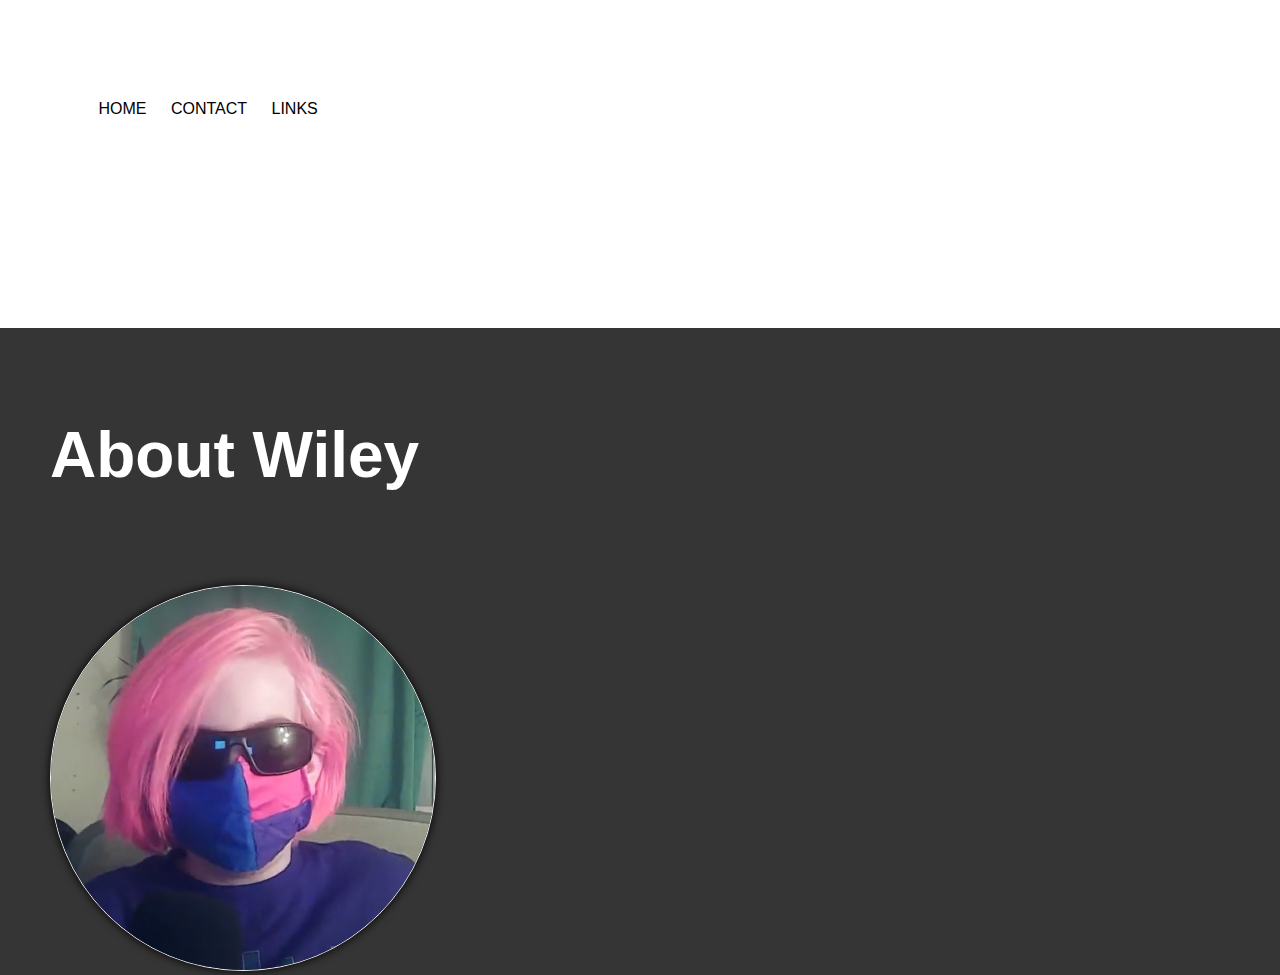
==== index.html @ 8a6e8046 "." ====
<!DOCTYPE html>
<html lang="en">
<head>
    <link rel="icon" type="image/png" href="images/logo.png"/>
    <title>Home</title>
    <link rel="stylesheet" href="style.css">
</head>
<body>
<header>
        <nav>
            <ul>
                <li class="logo"><a href="index.html"></a></li>
                <li><a href="index.html">Home</a></li>
                <li><a href="contact.html">Contact</a></li>
                <li><a href="links.html">Links</a></li>
            </ul>
        </nav>
    </header>
    <section>
        <h1 class="title">About Wiley</h1>
        <img src="images/Main Home Image.png" alt="Image of Wiley" class="homeProfileImage">
    </section>
</body>

<script src="scripts.js"></script>

</html>
---- style.css ----
/* Home Page Specifics */

.title {
    margin-top: 40px;
    font-size: 4rem;
    padding: 50px;
}

.homeProfileImage {
    width: 30%;
    height: 30%;
    margin-top: 0px;
    margin-left: 50px;
    border: 1px solid whitesmoke;
    border-radius: 50%;
    box-shadow: black 0px 0px 10px;
}

/* Body */

body {
    background :rgb(53, 53, 53);
    color: white;
    font-family: Helvetica Neue, Helvetica, Arial, sans-serif;
    margin: 0;
    padding: 0;
}

/* Header */

header {
    background-color: rgb(255, 255, 255);
    background-image: url(images/hero.jpg);
    background-size: 45%;
    background-position: center;
    background-repeat: no-repeat;
    padding: 20px 10px 210px;
    text-align: left;
}

header a {
    color: white;
    text-decoration: none;
    text-transform: uppercase;
    margin-top: 30px;
}

header .logo a {
    background-image: url(images/logo.png);
    background-size: 64px;
    background-repeat: no-repeat;
    display: inline-block;
    height: 64px;
    position: relative;
    text-indent: -9999999px;
    width: 64px;
}

/* Navigation */

nav ul {
    margin: 0;
    padding: 0;
    list-style-type: none;
}
nav li {
    display: inline-block;
    margin-right: 20px;
}

nav a {
    color: black
}
a {
    text-decoration: none;
}
a:hover {
    text-decoration: underline;
}

/* Features */

.features {
    background: rgb(53, 53, 53);
    color: whitesmoke;
    padding: 20px;
    display: flex;
    flex-direction: row;
}

.features figure {
    margin: auto;
    width: 100px;
}

.features figure img {
    border: 1px solid white;
    box-shadow: black 0px 0px 10px;
    width: 200px;
}

footer {
    background: rgb(22, 22, 22);
    padding: 10px 20px;
}

/* Images Under Footer */

.imagesUnderFooter {
    background: rgb(53, 53, 53);
    color: whitesmoke;
    padding: 20px;
    display: flex;
    flex-direction: row;
}

.imagesUnderFooter figure {
    margin: auto;
    width: 100px;
}

.imagesUnderFooter figure img {
    border: 1px solid black;
    border-radius: 50%;
    box-shadow: black 0px 0px 10px;
    width: 200px;
}
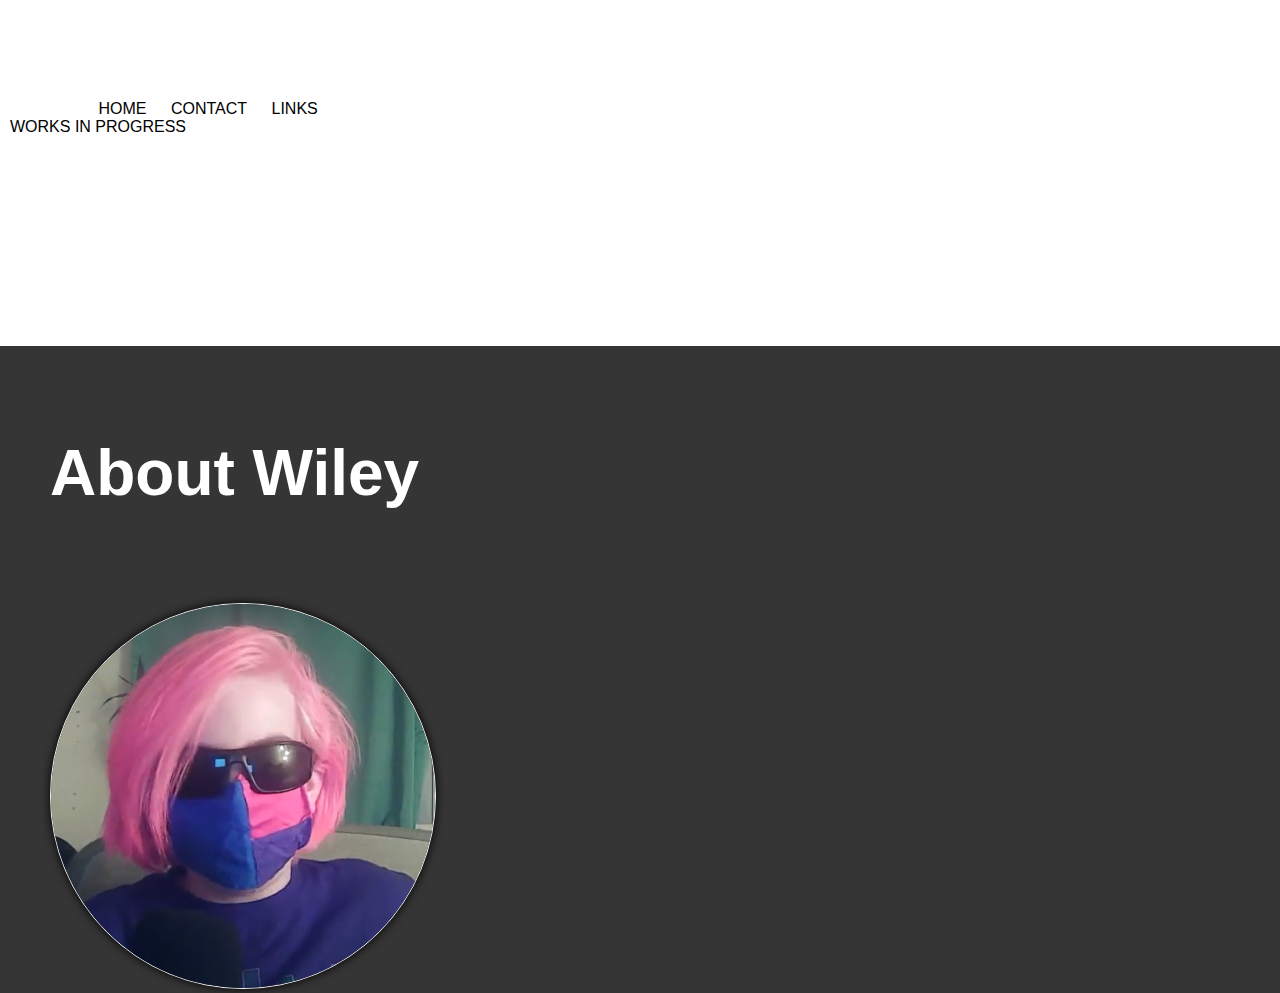
==== commit 70ba58cf: "A lot" ====
--- a/index.html
+++ b/index.html
@@ -3,6 +3,7 @@
 <head>
     <link rel="icon" type="image/png" href="images/logo.png"/>
     <title>Home</title>
+    <link rel="image" href="images/logo.png">
     <link rel="stylesheet" href="style.css">
 </head>
 <body>
@@ -12,7 +13,8 @@
                 <li class="logo"><a href="index.html"></a></li>
                 <li><a href="index.html">Home</a></li>
                 <li><a href="contact.html">Contact</a></li>
-                <li><a href="links.html">Links</a></li>
+                <li class="breakbetweenlinks"><a href="links.html">Links</a></li>
+                <li><a href="wipstuff.html">Works in progress</a></li>
             </ul>
         </nav>
     </header>
--- a/style.css
+++ b/style.css
@@ -124,4 +124,14 @@
     border-radius: 50%;
     box-shadow: black 0px 0px 10px;
     width: 200px;
+}
+
+/* dk what to call this */
+
+.breakbetweenlinks {
+    margin-right: 810px;
+}
+
+.wip {
+    height: 200px;
 }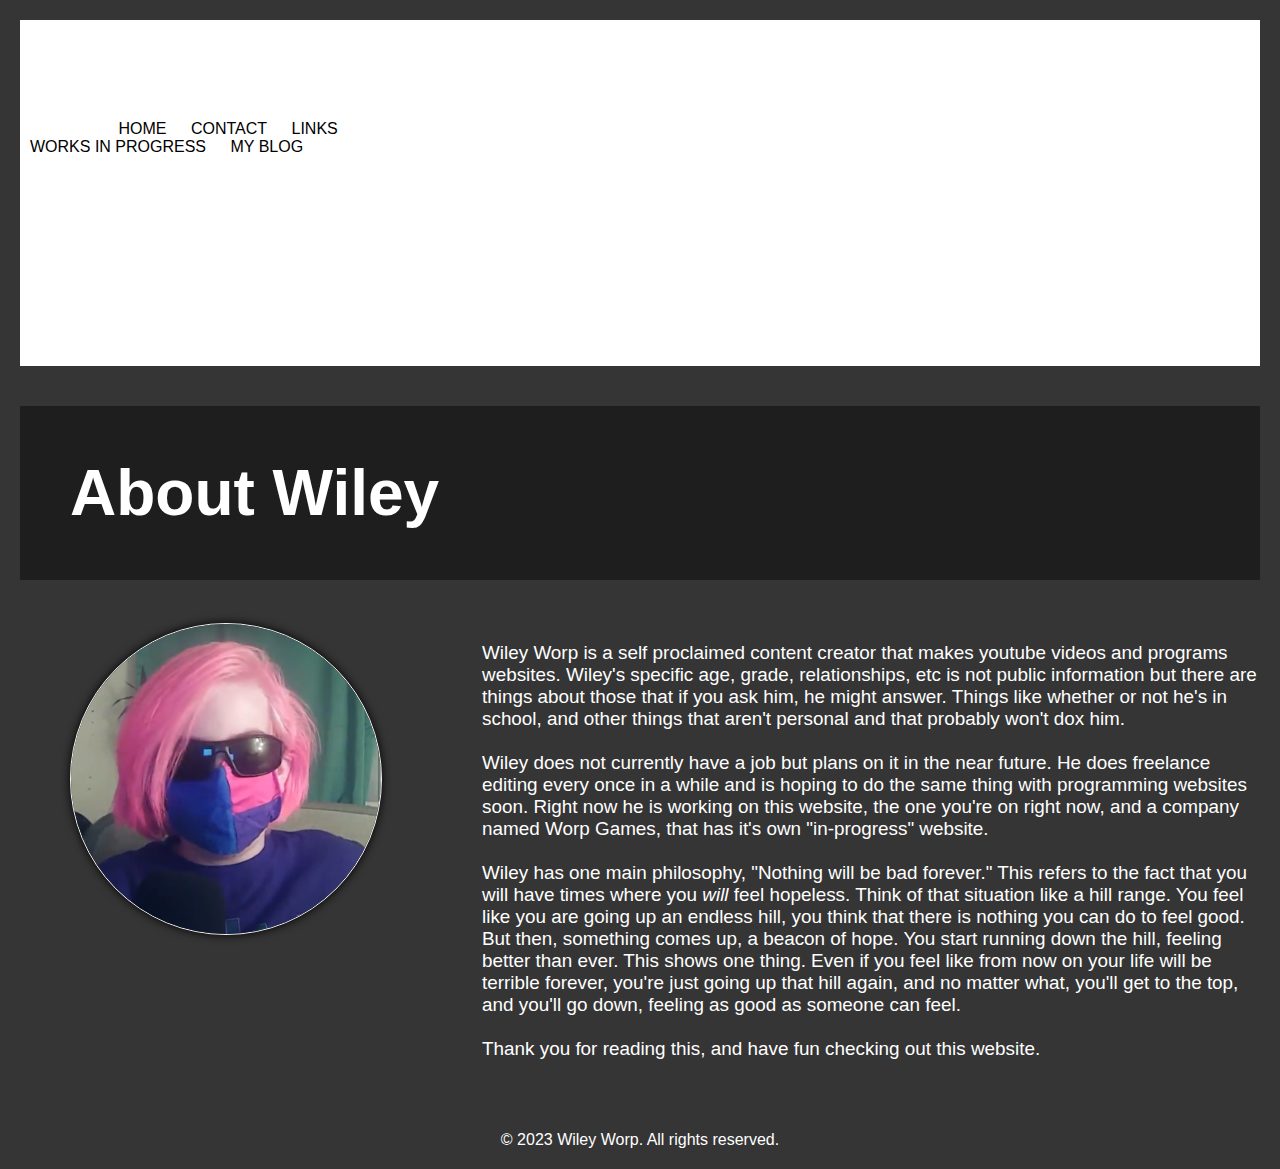
==== commit fc12f954: "Update Home Page" ====
--- a/index.html
+++ b/index.html
@@ -1,13 +1,15 @@
 <!DOCTYPE html>
 <html lang="en">
+
 <head>
-    <link rel="icon" type="image/png" href="images/logo.png"/>
+    <link rel="icon" type="image/png" href="images/logo.png" />
     <title>Home</title>
     <link rel="image" href="images/logo.png">
     <link rel="stylesheet" href="style.css">
 </head>
+
 <body>
-<header>
+    <header>
         <nav>
             <ul>
                 <li class="logo"><a href="index.html"></a></li>
@@ -15,15 +17,38 @@
                 <li><a href="contact.html">Contact</a></li>
                 <li class="breakbetweenlinks"><a href="links.html">Links</a></li>
                 <li><a href="wipstuff.html">Works in progress</a></li>
+                <li><a href="blog.html">My Blog</a></li>
             </ul>
         </nav>
     </header>
     <section>
         <h1 class="title">About Wiley</h1>
-        <img src="images/Main Home Image.png" alt="Image of Wiley" class="homeProfileImage">
-    </section>
+        <div class="homeText">
+            <img src="images/Main Home Image.png" alt="Image of Wiley" class="homeProfileImage">
+            <p class="homeParagraph" style="font-size: .5cm;">Wiley Worp is a self proclaimed content creator that makes youtube videos and
+                programs websites. Wiley's specific age, grade, relationships, etc is not public information but there
+                are things about those that if you ask him, he might answer. Things like whether or not he's in school,
+                and other things that aren't personal and that probably won't dox him.
+                <br> <br>
+                Wiley does not currently have a job but plans on it in the near future. He does freelance editing every
+                once in a while and is hoping to do the same thing with programming websites soon. Right now he is
+                working on this website, the one you're on right now, and a company named Worp Games, that has it's own
+                "in-progress" website.
+                <br> <br>
+                Wiley has one main philosophy, "Nothing will be bad forever." This refers to the fact that you will have
+                times where you <i>will</i> feel hopeless. Think of that situation like a hill range. You feel like you
+                are going up an endless hill, you think that there is nothing you can do to feel good. But then,
+                something comes up, a beacon of hope. You start running down the hill, feeling better than ever. This
+                shows one thing. Even if you feel like from now on your life will be terrible forever, you're just going
+                up that hill again, and no matter what, you'll get to the top, and you'll go down, feeling as good as
+                someone can feel.
+                <br> <br>
+                Thank you for reading this, and have fun checking out this website.
+            </p>
+        </div>
+    </section> <br> <br>
+    <p style="text-align: center;">&copy; 2023 Wiley Worp. All rights reserved.</p>
 </body>
-
 <script src="scripts.js"></script>
 
 </html>--- a/style.css
+++ b/style.css
@@ -1,14 +1,15 @@
 /* Home Page Specifics */
 
 .title {
+    background-color: rgb(30, 30, 30);
     margin-top: 40px;
     font-size: 4rem;
     padding: 50px;
 }
 
 .homeProfileImage {
-    width: 30%;
-    height: 30%;
+    width: 25%;
+    height: 25%;
     margin-top: 0px;
     margin-left: 50px;
     border: 1px solid whitesmoke;
@@ -16,14 +17,22 @@
     box-shadow: black 0px 0px 10px;
 }
 
+.homeText {
+    display: flex;
+}
+
+.homeParagraph {
+    margin-left: 100px;
+}
+
 /* Body */
 
 body {
-    background :rgb(53, 53, 53);
+    background: rgb(53, 53, 53);
     color: white;
     font-family: Helvetica Neue, Helvetica, Arial, sans-serif;
-    margin: 0;
-    padding: 0;
+    margin: 20px;
+    padding-left: 0;
 }
 
 /* Header */
@@ -63,6 +72,7 @@
     padding: 0;
     list-style-type: none;
 }
+
 nav li {
     display: inline-block;
     margin-right: 20px;
@@ -71,9 +81,11 @@
 nav a {
     color: black
 }
+
 a {
     text-decoration: none;
 }
+
 a:hover {
     text-decoration: underline;
 }
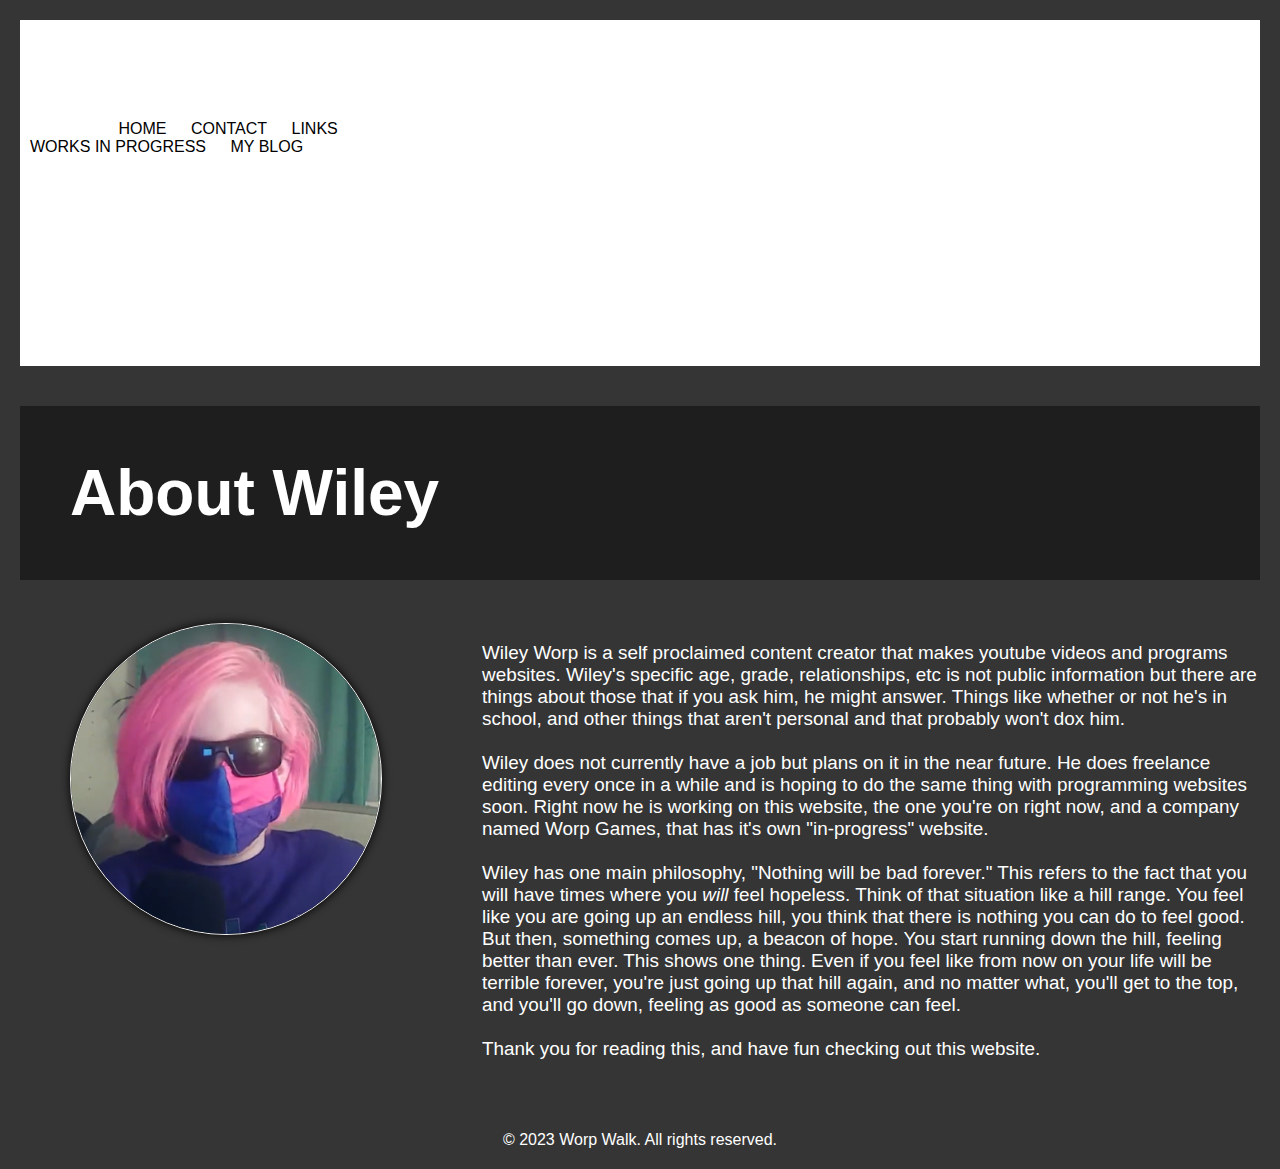
==== commit 9362ddab: "Copyright" ====
--- a/index.html
+++ b/index.html
@@ -6,6 +6,8 @@
     <title>Home</title>
     <link rel="image" href="images/logo.png">
     <link rel="stylesheet" href="style.css">
+    <script async src="https://pagead2.googlesyndication.com/pagead/js/adsbygoogle.js?client=ca-pub-1263163793353201"
+        crossorigin="anonymous"></script>
 </head>
 
 <body>
@@ -25,7 +27,8 @@
         <h1 class="title">About Wiley</h1>
         <div class="homeText">
             <img src="images/Main Home Image.png" alt="Image of Wiley" class="homeProfileImage">
-            <p class="homeParagraph" style="font-size: .5cm;">Wiley Worp is a self proclaimed content creator that makes youtube videos and
+            <p class="homeParagraph" style="font-size: .5cm;">Wiley Worp is a self proclaimed content creator that makes
+                youtube videos and
                 programs websites. Wiley's specific age, grade, relationships, etc is not public information but there
                 are things about those that if you ask him, he might answer. Things like whether or not he's in school,
                 and other things that aren't personal and that probably won't dox him.
@@ -47,7 +50,7 @@
             </p>
         </div>
     </section> <br> <br>
-    <p style="text-align: center;">&copy; 2023 Wiley Worp. All rights reserved.</p>
+    <p style="text-align: center;">&copy; 2023 Worp Walk. All rights reserved.</p>
 </body>
 <script src="scripts.js"></script>
 
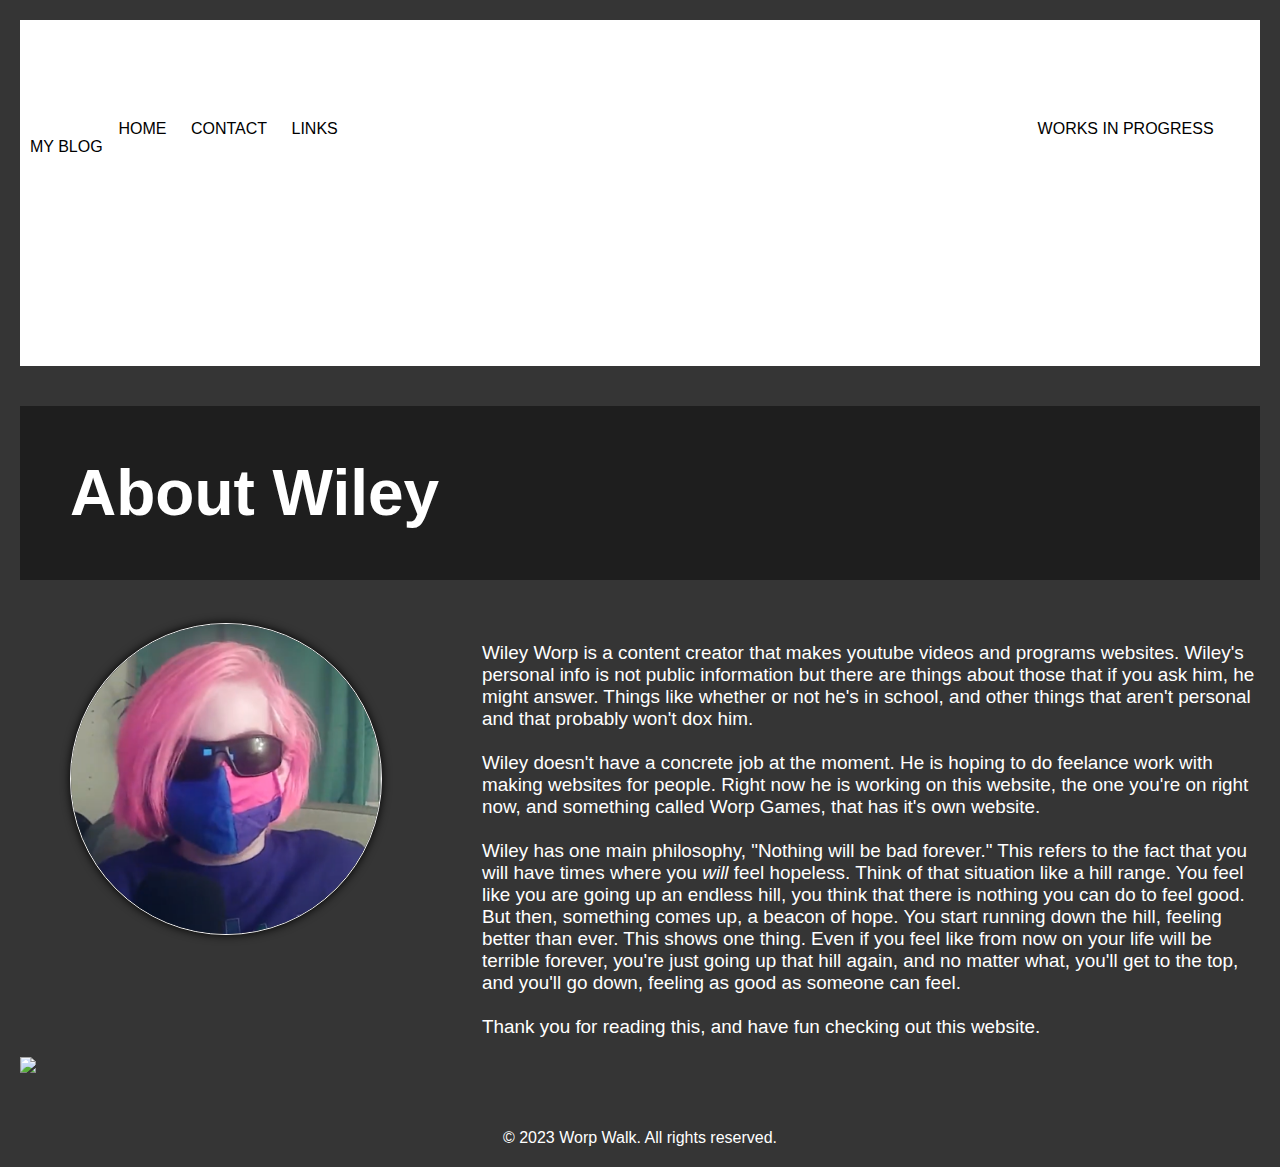
==== commit 01e6a717: "wip stuff" ====
--- a/index.html
+++ b/index.html
@@ -6,8 +6,6 @@
     <title>Home</title>
     <link rel="image" href="images/logo.png">
     <link rel="stylesheet" href="style.css">
-    <script async src="https://pagead2.googlesyndication.com/pagead/js/adsbygoogle.js?client=ca-pub-1263163793353201"
-        crossorigin="anonymous"></script>
 </head>
 
 <body>
@@ -27,16 +25,15 @@
         <h1 class="title">About Wiley</h1>
         <div class="homeText">
             <img src="images/Main Home Image.png" alt="Image of Wiley" class="homeProfileImage">
-            <p class="homeParagraph" style="font-size: .5cm;">Wiley Worp is a self proclaimed content creator that makes
+            <p class="homeParagraph" style="font-size: .5cm;">Wiley Worp is a content creator that makes
                 youtube videos and
-                programs websites. Wiley's specific age, grade, relationships, etc is not public information but there
+                programs websites. Wiley's personal info is not public information but there
                 are things about those that if you ask him, he might answer. Things like whether or not he's in school,
                 and other things that aren't personal and that probably won't dox him.
                 <br> <br>
-                Wiley does not currently have a job but plans on it in the near future. He does freelance editing every
-                once in a while and is hoping to do the same thing with programming websites soon. Right now he is
-                working on this website, the one you're on right now, and a company named Worp Games, that has it's own
-                "in-progress" website.
+                Wiley doesn't have a concrete job at the moment. He is hoping to do feelance work with making websites
+                for people. Right now he is working on this website, the one you're on right now, and something called
+                Worp Games, that has it's own website.
                 <br> <br>
                 Wiley has one main philosophy, "Nothing will be bad forever." This refers to the fact that you will have
                 times where you <i>will</i> feel hopeless. Think of that situation like a hill range. You feel like you
@@ -49,6 +46,8 @@
                 Thank you for reading this, and have fun checking out this website.
             </p>
         </div>
+        <a href="https://www.buymeacoffee.com/wileyworp"><img
+                src="https://img.buymeacoffee.com/button-api/?text=Buy me a coffee&emoji=&slug=wileyworp&button_colour=121212&font_colour=ffffff&font_family=Poppins&outline_colour=ffffff&coffee_colour=FFDD00" /></a>
     </section> <br> <br>
     <p style="text-align: center;">&copy; 2023 Worp Walk. All rights reserved.</p>
 </body>
--- a/style.css
+++ b/style.css
@@ -40,7 +40,7 @@
 header {
     background-color: rgb(255, 255, 255);
     background-image: url(images/hero.jpg);
-    background-size: 45%;
+    background-size: 50%;
     background-position: center;
     background-repeat: no-repeat;
     padding: 20px 10px 210px;
@@ -90,6 +90,9 @@
     text-decoration: underline;
 }
 
+.breakbetweenlinks {
+    margin-right: 57%;
+}
 /* Features */
 
 .features {
@@ -140,10 +143,67 @@
 
 /* dk what to call this */
 
-.breakbetweenlinks {
-    margin-right: 810px;
-}
-
 .wip {
     height: 200px;
+}
+
+
+/* Responsive Dimensions */
+
+@media (orientation: portrait) {
+
+    /* Header */
+    header {
+        background-size: 50%;
+        background-position: center;
+        background-repeat: no-repeat;
+        padding: 20px 10px 21px;
+        text-align: left;
+    }
+
+
+    header a {
+        color: white;
+        text-decoration: none;
+        text-transform: uppercase;
+        margin-top: 30px;
+    }
+
+    header .logo a {
+        background-image: url(images/logo.png);
+        background-size: 64px;
+        background-repeat: no-repeat;
+        display: inline-block;
+        height: 64px;
+        position: relative;
+        text-indent: -9999999px;
+        width: 64px;
+    }
+
+    /* Navigation */
+
+    nav ul {
+        margin: 0;
+        padding: 0;
+        list-style-type: none;
+    }
+
+    nav li {
+        display: inline-block;
+        margin-right: 20px;
+    }
+
+    nav a {
+        color: black
+    }
+
+    a {
+        text-decoration: none;
+    }
+
+    a:hover {
+        text-decoration: underline;
+    }
+
+
 }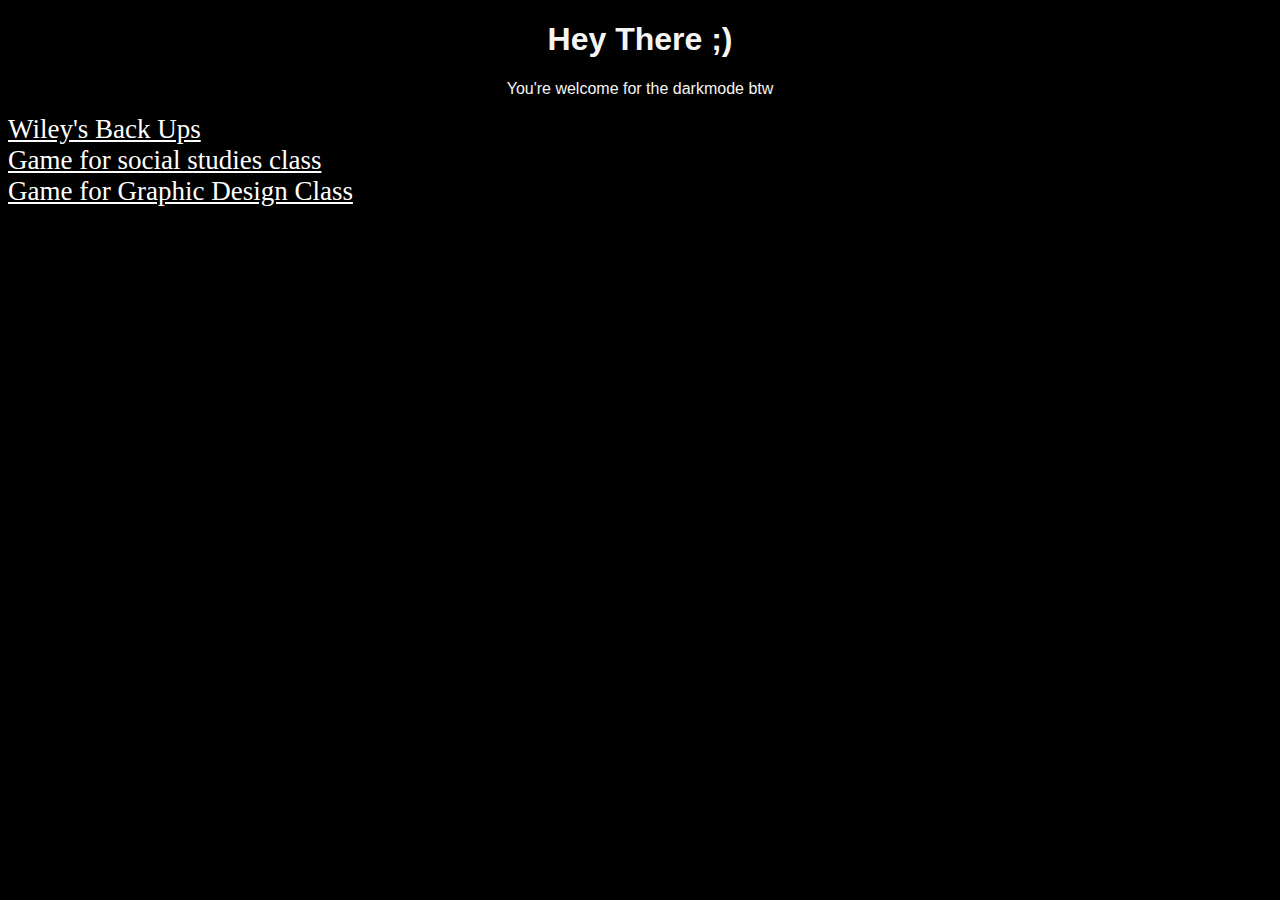
==== commit 70b4fad3: "srhetuht" ====
--- a/index.html
+++ b/index.html
@@ -1,56 +1,42 @@
 <!DOCTYPE html>
 <html lang="en">
-
 <head>
-    <link rel="icon" type="image/png" href="images/logo.png" />
-    <title>Home</title>
-    <link rel="image" href="images/logo.png">
-    <link rel="stylesheet" href="style.css">
+    <meta charset="UTF-8">
+    <meta name="viewport" content="width=device-width, initial-scale=1.0">
+    <title>Wiley Worp - Home</title>
 </head>
-
+<style>
+    p {
+        text-align:center;
+        font-family: sans-serif;
+        color: whitesmoke;
+    }
+    h1 {
+        text-align:center;
+        font-family: sans-serif;
+        color: whitesmoke;
+    }
+    body {
+        background-color: black;
+    }
+    a {
+        color: white;
+        display: block;
+        font-size: 3vh;
+    }
+    a:hover {
+       color: lightgreen;
+    }
+</style>
 <body>
-    <header>
-        <nav>
-            <ul>
-                <li class="logo"><a href="index.html"></a></li>
-                <li><a href="index.html">Home</a></li>
-                <li><a href="contact.html">Contact</a></li>
-                <li class="breakbetweenlinks"><a href="links.html">Links</a></li>
-                <li><a href="wipstuff.html">Works in progress</a></li>
-                <li><a href="blog.html">My Blog</a></li>
-            </ul>
-        </nav>
-    </header>
-    <section>
-        <h1 class="title">About Wiley</h1>
-        <div class="homeText">
-            <img src="images/Main Home Image.png" alt="Image of Wiley" class="homeProfileImage">
-            <p class="homeParagraph" style="font-size: .5cm;">Wiley Worp is a content creator that makes
-                youtube videos and
-                programs websites. Wiley's personal info is not public information but there
-                are things about those that if you ask him, he might answer. Things like whether or not he's in school,
-                and other things that aren't personal and that probably won't dox him.
-                <br> <br>
-                Wiley doesn't have a concrete job at the moment. He is hoping to do feelance work with making websites
-                for people. Right now he is working on this website, the one you're on right now, and something called
-                Worp Games, that has it's own website.
-                <br> <br>
-                Wiley has one main philosophy, "Nothing will be bad forever." This refers to the fact that you will have
-                times where you <i>will</i> feel hopeless. Think of that situation like a hill range. You feel like you
-                are going up an endless hill, you think that there is nothing you can do to feel good. But then,
-                something comes up, a beacon of hope. You start running down the hill, feeling better than ever. This
-                shows one thing. Even if you feel like from now on your life will be terrible forever, you're just going
-                up that hill again, and no matter what, you'll get to the top, and you'll go down, feeling as good as
-                someone can feel.
-                <br> <br>
-                Thank you for reading this, and have fun checking out this website.
-            </p>
-        </div>
-        <a href="https://www.buymeacoffee.com/wileyworp"><img
-                src="https://img.buymeacoffee.com/button-api/?text=Buy me a coffee&emoji=&slug=wileyworp&button_colour=121212&font_colour=ffffff&font_family=Poppins&outline_colour=ffffff&coffee_colour=FFDD00" /></a>
-    </section> <br> <br>
-    <p style="text-align: center;">&copy; 2023 Worp Walk. All rights reserved.</p>
+    <div>
+        <h1>Hey There ;)</h1>
+        <p>You're welcome for the darkmode btw</p>
+    </div>
+    <div>
+        <a href="/backups/">Wiley's Back Ups</a>
+        <a href="/socialstudiesgame/">Game for social studies class</a>
+        <a href="/infiniteRunnerGD/">Game for Graphic Design Class</a>
+    </div>
 </body>
-<script src="scripts.js"></script>
-
 </html>